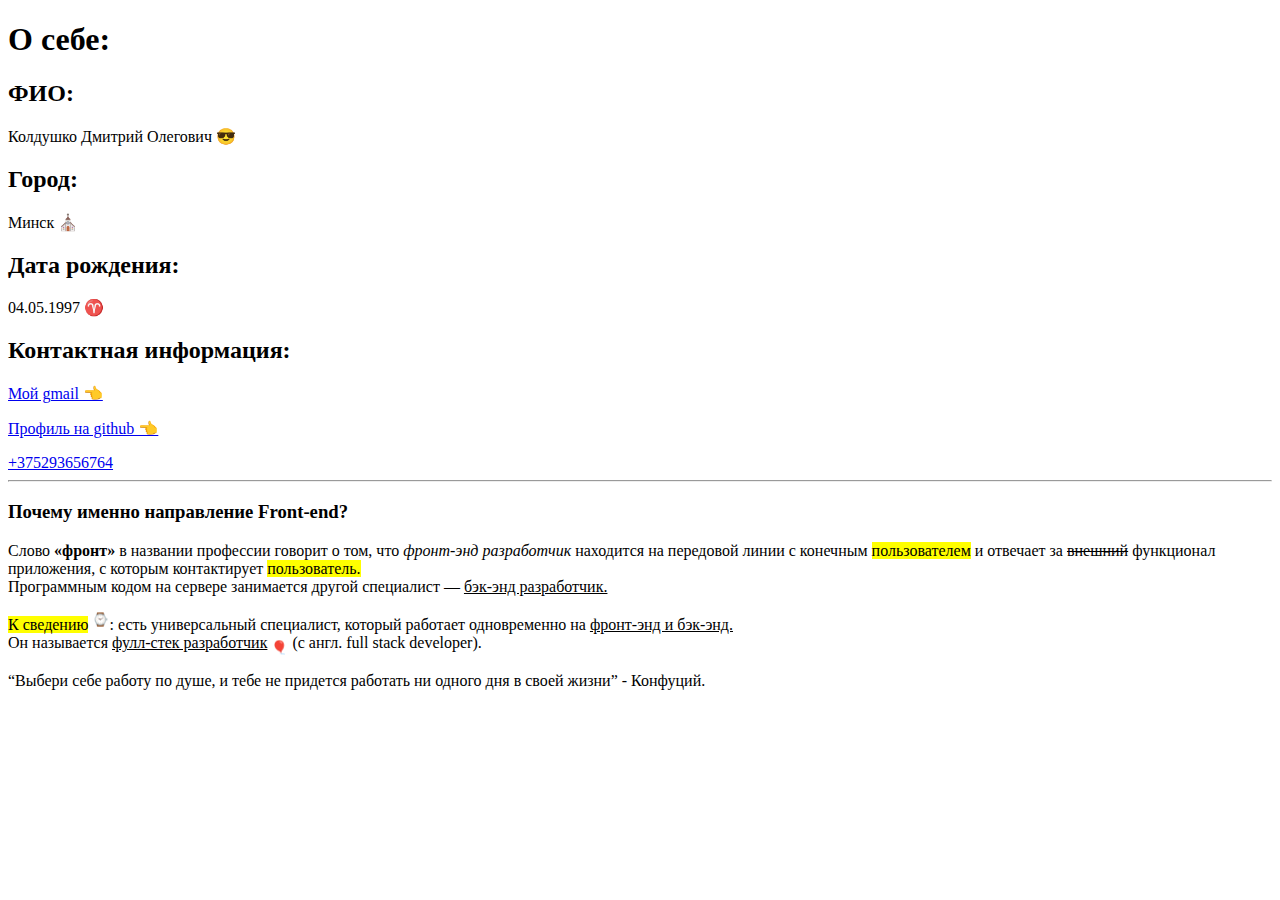
==== about/index.html @ d6706327 "did second homework" ====
<!DOCTYPE html>
<html lang="en">
<head>
    <meta charset="UTF-8"/>
    <title>Об авторе</title>
</head>
<body>
<h1>О себе:</h1>
<h2>ФИО:</h2>
<p>Колдушко Дмитрий Олегович &#x1F60E</p>
<h2>Город:</h2>
<p>Минск &#x26EA</p>
<h2>Дата рождения:</h2>
<p>04.05.1997 &#x2648</p>
<h2>Контактная информация:</h2>
<p><a href="https://cvetochek468@gmail.com">Мой gmail &#x1F448</a></p>
<p><a href="https://github.com/DmitryKoldushko">Профиль на github &#x1F448</a></p>
<a href="tel:+375293656764">+375293656764</a>
<hr>
<h3>Почему именно направление Front-end?</h3>
<p>Слово <strong>«фронт»</strong> в названии профессии говорит о том, что <em>фронт-энд разработчик</em> находится на
    передовой линии с конечным
    <mark>пользователем</mark>
    и отвечает за
    <del>внешний</del>
    функционал приложения, с которым контактирует
    <mark>пользователь.</mark>
    <br>Программным кодом на
    сервере занимается другой специалист —
    <ins>бэк-энд разработчик.</ins>
</p>
<p>
    <mark>К сведению</mark>
    <sup>&#x231A</sup>: есть универсальный специалист, который работает одновременно на
    <ins>фронт-энд и бэк-энд.</ins>
    <br>Он
    называется
    <ins>фулл-стек разработчик</ins>
    <sub>&#x1F388</sub> (с англ. full stack developer).
</p>
<p><q>Выбери себе работу по душе, и тебе не придется работать ни одного дня в своей жизни</q> - Конфуций.</p>
</body>
</html>
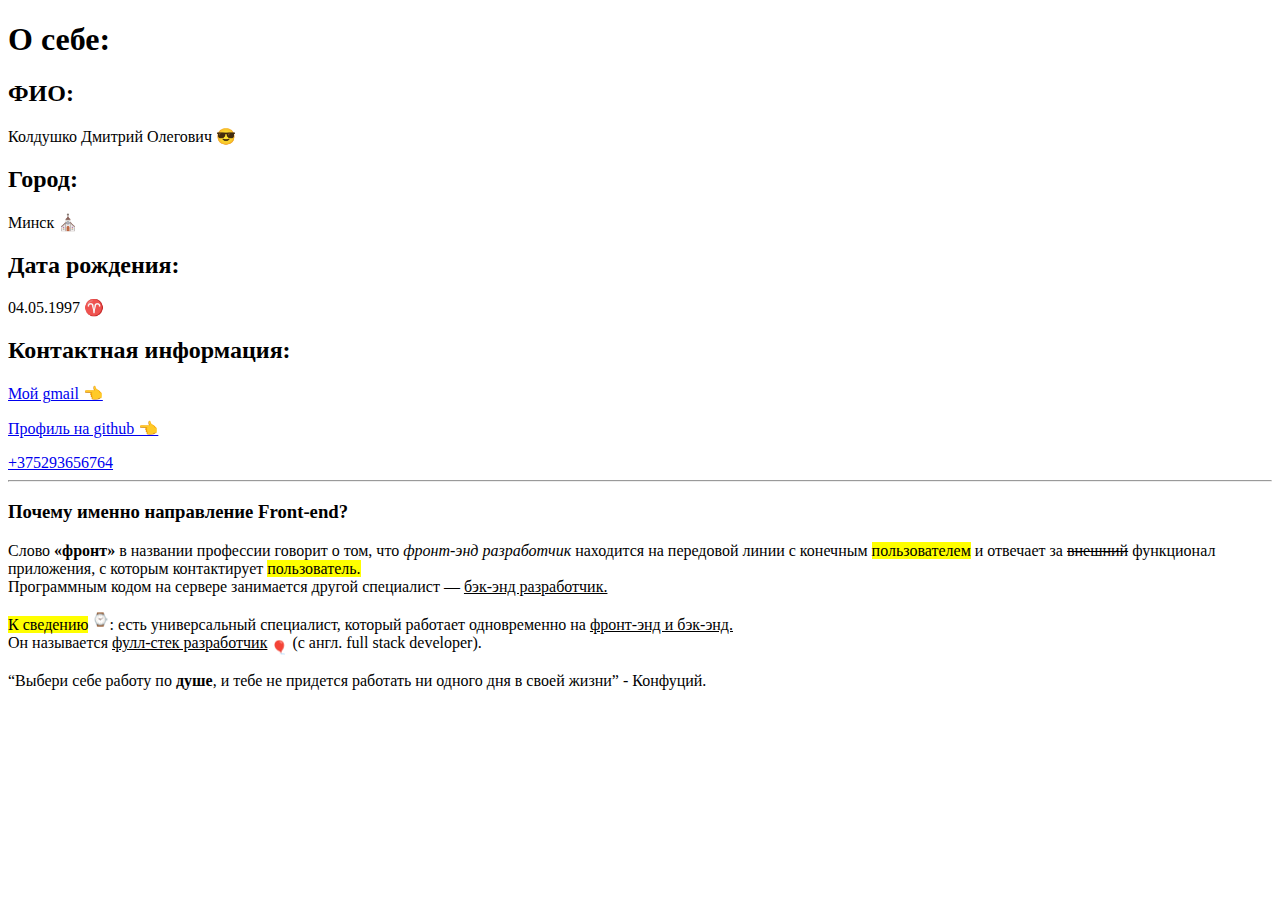
==== commit ab8ddd89: "did second homework" ====
--- a/about/index.html
+++ b/about/index.html
@@ -38,6 +38,6 @@
     <ins>фулл-стек разработчик</ins>
     <sub>&#x1F388</sub> (с англ. full stack developer).
 </p>
-<p><q>Выбери себе работу по душе, и тебе не придется работать ни одного дня в своей жизни</q> - Конфуций.</p>
+<p><q>Выбери себе работу по <strong>душе</strong>, и тебе не придется работать ни одного дня в своей жизни</q> - Конфуций.</p>
 </body>
 </html>
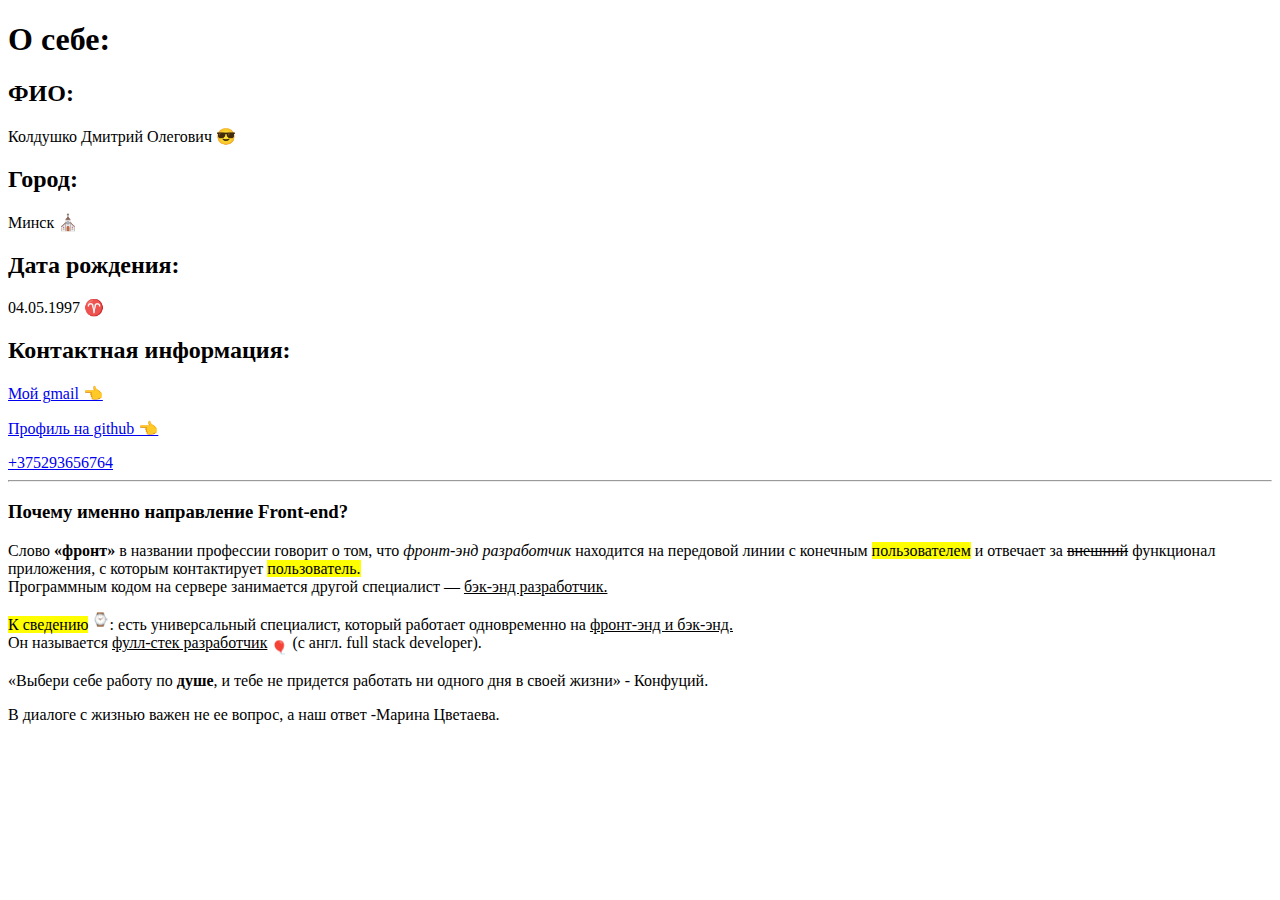
==== commit e05bb6f5: "added another quote, changed the language to ru" ====
--- a/about/index.html
+++ b/about/index.html
@@ -1,5 +1,5 @@
 <!DOCTYPE html>
-<html lang="en">
+<html lang="ru">
 <head>
     <meta charset="UTF-8"/>
     <title>Об авторе</title>
@@ -38,6 +38,8 @@
     <ins>фулл-стек разработчик</ins>
     <sub>&#x1F388</sub> (с англ. full stack developer).
 </p>
-<p><q>Выбери себе работу по <strong>душе</strong>, и тебе не придется работать ни одного дня в своей жизни</q> - Конфуций.</p>
+<p><q>Выбери себе работу по <strong>душе</strong>, и тебе не придется работать ни одного дня в своей жизни</q> -
+    Конфуций.</p>
+<p><g>В диалоге с жизнью важен не ее вопрос, а наш ответ</g> -Марина Цветаева.</p>
 </body>
 </html>
